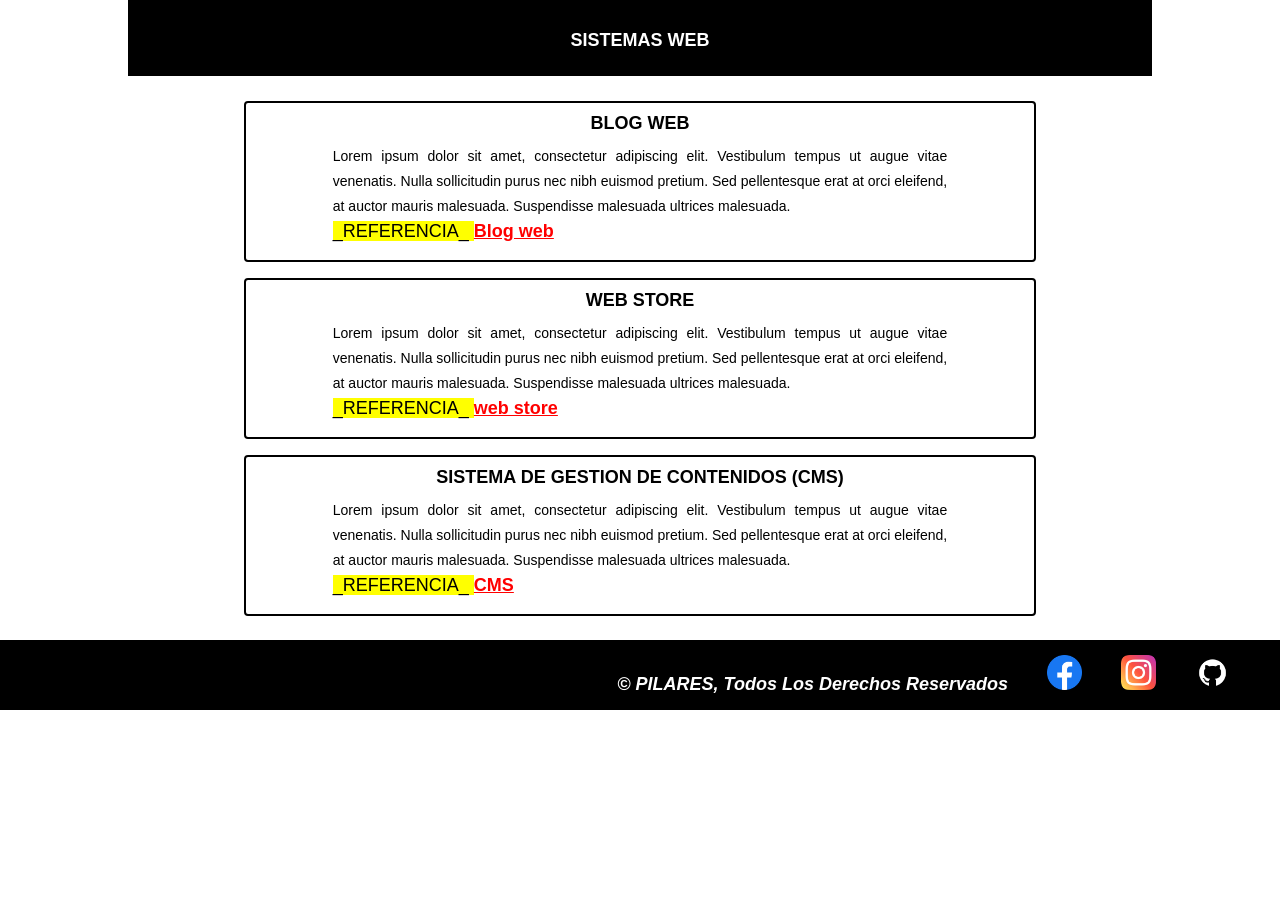
==== index.html @ 84eb1a6b "Agrega README y .gitignore inicial" ====
<!DOCTYPE html>
<html lang="ES">
  <head>
    <meta charset="UTF-8">
    <meta http-equiv="X-UA-Compatible" content="IE=edge">
    <meta name="viewport" content="width=device-width, initial-scale=1.0, user-scalable=no">
    <meta http-equiv="content-style-type" content="text/css">
    <!-- Metadatos sobre el autor, palabras clave y descripcion-->
    <meta name="author" content="">
    <meta name="keywords" content="">
    <meta name="description" content="">
    <!--Fuentes extraidas de Google Fonts-->
    <link rel="preconnect" href="https://fonts.googleapis.com">
    <link rel="preconnect" href="https://fonts.gstatic.com" crossorigin>
    <link href="https://fonts.googleapis.com/css2?family=Josefin+Sans:ital,wght@0,100..700;1,100..700&family=Montserrat:ital,wght@0,100..900;1,100..900&family=Oswald:wght@200..700&family=Roboto:ital,wght@0,100..900;1,100..900&family=Smooch+Sans:wght@100..900&display=swap" rel="stylesheet">
    <!--***********************************-->
    <!-- Hojas de estilos CSS-->
    <link type="text/css" rel="stylesheet" href="assets/css/base.css">
    <link type="text/css" rel="stylesheet" href="assets/css/style.css">
    <!--***********************************-->
    <!-- Agregar imagen de la pestaña-->
    <link type="image/png" rel="shortcute icon" href="assets/icons/desktop.png">
    <!--***********************************-->
    <!-- Titulo de la pestaña-->
    <title>Sistemas Web </title>
    <!--***********************************-->
  </head>
  <body>
    <main class="content">
      <header class="header">
        <hgroup class="header__banner banner">
        <!--***********************************-->
        <!--Titulo de la Pagina-->
          <h1 class="banner__title">Sistemas Web</h1>
        </hgroup>
      </header>
      <section class="section">
        <!--***********************************-->
        <!--Articulo-->
        <article class="section__article">
          <!--***********************************-->
          <!--Titulo del Articulo-->
          <h3 class="article__issue">Blog Web</h3>
          <!--***********************************-->
          <!--Contenido del Articulo-->
          <p class="article__text">
          Lorem ipsum dolor sit amet, consectetur adipiscing elit. Vestibulum tempus ut augue vitae venenatis. Nulla sollicitudin purus nec nibh euismod pretium. Sed pellentesque erat at orci eleifend, at auctor mauris malesuada. Suspendisse malesuada ultrices malesuada.
          <br/>  
          <!--***********************************-->
          <!--Referencia del Articulo-->
          <mark class="article__span"> _REFERENCIA_ </mark>
          <a class="article__link" href="templates/galery_blog.html">Blog web</a>
          </p>
        </article>
        <!--***********************************-->
        <!--Articulo-->
        <article class="section__article">
          <!--***********************************-->
          <!--Titulo del Articulo-->
          <h3 class="article__issue">Web store</h3>
          <!--***********************************-->
          <!--Contenido del Articulo-->
          <p class="article__text">
          Lorem ipsum dolor sit amet, consectetur adipiscing elit. Vestibulum tempus ut augue vitae venenatis. Nulla sollicitudin purus nec nibh euismod pretium. Sed pellentesque erat at orci eleifend, at auctor mauris malesuada. Suspendisse malesuada ultrices malesuada.
          <br/>  
          <!--***********************************-->
          <!--Referencia del Articulo-->
          <mark class="article__span"> _REFERENCIA_ </mark>
          <a class="article__link" href="templates/galery_store.html">web store</a>
          </p>
        </article>
        <!--***********************************-->
        <!--Articulo-->
        <article class="section__article">
          <!--***********************************-->
          <!--Titulo del Articulo-->
          <h3 class="article__issue">Sistema de gestion de contenidos (CMS)</h3>
          <!--***********************************-->
          <!--Contenido del Articulo-->
          <p class="article__text">
          Lorem ipsum dolor sit amet, consectetur adipiscing elit. Vestibulum tempus ut augue vitae venenatis. Nulla sollicitudin purus nec nibh euismod pretium. Sed pellentesque erat at orci eleifend, at auctor mauris malesuada. Suspendisse malesuada ultrices malesuada.
          <br/>  
          <!--***********************************-->
          <!--Referencia del Articulo-->
          <mark class="article__span"> _REFERENCIA_ </mark>
          <a class="article__link" href="templates/galery_cms.html">CMS</a>
          </p>
        </article>
        <!--***********************************-->
      </section>
      <!--***********************************-->
      <!--Pie de pagina-->
      <footer class="footer">
        <article class="footer__paragraph paragraph">
          <pre class="paragraph__text">&copy; PILARES, Todos los derechos reservados</pre>
          <a class="footer__link" href="https://www.facebook.com/profile.php?id=100068220138708" title="Facebook" target="_blank">
            <img src="assets/icons/facebook.png" loading="lazy" alt="facebook">
          </a>
          <a class="footer__link" href="https://www.instagram.com/codigo_topiltzin/" title="Instagram" target="_blank">
            <img src="assets/icons/instagram.png" loading="lazy" alt="instagram">
          </a>
          <a class="footer__link" href="https://github.com/" title="GitHub" target="_blank">
            <img src="assets/icons/github.png" loading="lazy" alt="GitHub">
          </a>
        </article>
      </footer>
    </main>
  </body>
</html>
---- assets/css/base.css ----
*{
    margin: 0px auto;
    padding: 0px;
}
.content{  
    width: 100%;
    height: auto;
    margin: 0px auto;
    overflow-y: visible;
    scroll-behavior: auto;
}
.header{
    width: 100%;
    height: 76px;
}
.header__banner{
    width: 80%;
    height: 76px;
    margin: 0px auto;
    text-align: center;
}
.banner__title{
    text-transform: uppercase;
    font-weight: bold;
    line-height: 80px;
}
.section{
    width: 100%;
    height: auto;
    margin-top: 25px;
}
.galery__figure{
    width: 60%;
    height: auto;
    padding: 10px;
    border: 2px double black;
    border-radius: 4px;
    margin-top: 16px;
    margin-left: 20%;
    display: inline-flex;
    flex-flow: row wrap;
    gap: 0px;
    justify-content: center;
    align-items: center;
}
.section__article{
    width: 60%;
    height: auto;
    text-align: justify;
    padding: 10px;
    padding-bottom: 15px;
    border: 2px double black;
    border-radius: 4px;
    margin-top: 16px;
}
.article__issue{
    font-family: Arial, Sans-Serif;
    text-transform: uppercase;
    font-weight: bold;
    margin: 0px auto;
    text-align: center;
}
.galery__issue{
    font-family: Arial, Sans-Serif;
    text-transform: uppercase;
    font-weight: bold;
    margin: 0px auto;
    text-align: center;
}
.article__text{
    font-size: 18px;
    margin-top: 10px;
    width: 80%;
    line-height: 25px;
}
.article__span{
    font-family: Arial, Sans-Serif;
    font-size: 18px;
    color: black;
}
.article__link{
    font-size: 18px;
    font-weight: bold;
    color: red;
}
.galery__link{
    color: white;
    text-decoration: none;
}
.galery__link:hover > .banner__title{
    text-shadow: 0px 2px 0px white;
}
.footer{
    background-color: black;
    width: 100%;
    height: auto;
    margin-top: 24px;
    text-align: right;
}
.footer__paragraph{
    margin-right: 50px;
    padding-top: 15px;
    padding-bottom: 15px;
}
.paragraph__text{
    text-transform: capitalize;
    font-weight: bold;
    font-style: italic;
    text-shadow: 0px 0px 0px black;
    display: inline-block;
}
.footer__link{
    text-decoration: none;
    margin-left: 35px;
}
.footer__link > img{
    width: 35px;
    height: 35px;
}
---- assets/css/style.css ----
/*Cambia el color de fondo de la pagina en general*/
.content{
    background-color: white;
}
/*Cambia el color de fondo del encabezado*/
.header__banner{
    background-color: black;
}
/*Cambia el tipo de letra del titulo a Oswald*/
/*Cambia el color de la letra del titulo*/
/*Cambia el tamaño de la letra del titulo a 36px*/
.banner__title{
    font-family: "Sans Serif", Arial, Sans-Serif;
    color: white;
    font-size: 18px;
}
/*Cambia el color de fondo de los articulos*/
.section__article{
    background-color: white;
}
/*Cambia el tipo de letra del titulo del articulo a Montserrat*/
/*Cambia el color de la letra del titulo del articulo*/
/*Cambia el tamaño de la letra del titulo del articulo 24px*/
.article__issue{
    font-family: "Sans Serif", Arial, Sans-Serif;
    color: black;
    font-size: 18px;
}
/*Cambia el tipo de letra del texto del articulo a Roboto*/
/*Cambia el color de la letra del texto del articulo*/
/*Cambia el tamaño de la letra del texto del articulo 18*/
.article__text{
    font-family: "Sans Serif",  Arial, Sans-Serif;
    color: black;
    font-size: 14px;
}
/*Cambia el tipo de letra del texto del articulo a Josefin Sans*/
/*Cambia el color de remarcado del texto*/
.article__span{
    font-family: "Sans Serif", Arial, Sans-Serif;
    background-color: yellow;
}
/*Cambia el tipo de letra del texto del articulo a Smooch Sans*/
/*Cambia el color del hipervinculo*/
.article__link{
    font-family: "Sans Serif", Arial, Sans-Serif;
    color: red;
}
/*Cambiar el de fondo del pie de pagina*/
/*Cambia la alineacion del texto a al centro*/
.footer{
    background-color: black;
    text-align: right;
}
/*Cambia el tipo de letra del pie de pagina a Montserrat*/
/*Cambia el color de la letra del pie de pagina*/
/*Cambia el tamaño de la letra del pie de pagina a 30px*/
.paragraph__text{
    font-family: "Sans Serif", Arial, Sans-Serif;
    color: white;
    font-size: 18px;
}
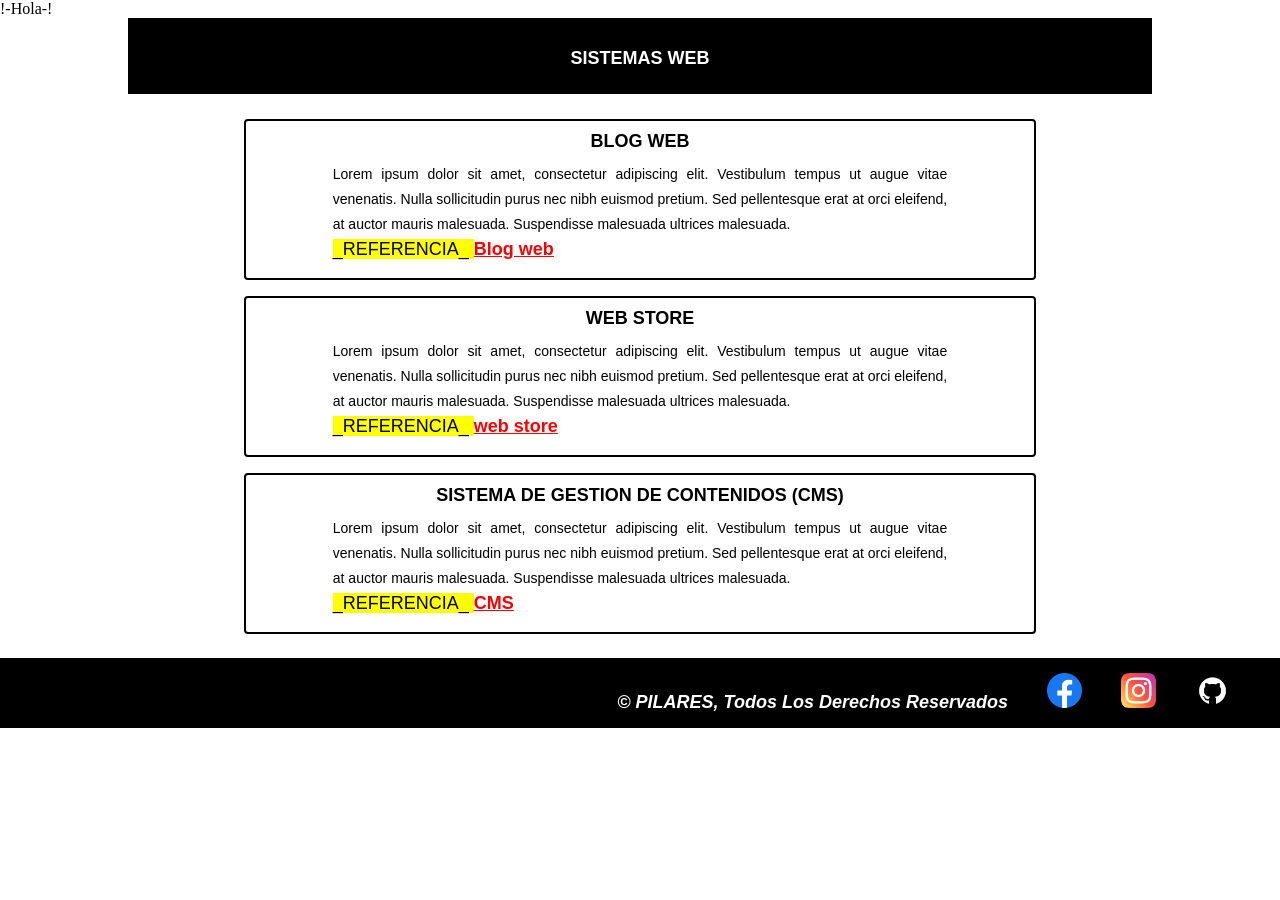
==== commit 7fd63b86: "Fixes #2 - Se agrego una linea al archivo de index.html" ====
--- a/index.html
+++ b/index.html
@@ -1,4 +1,5 @@
 <!DOCTYPE html>
+!-Hola-!
 <html lang="ES">
   <head>
     <meta charset="UTF-8">
